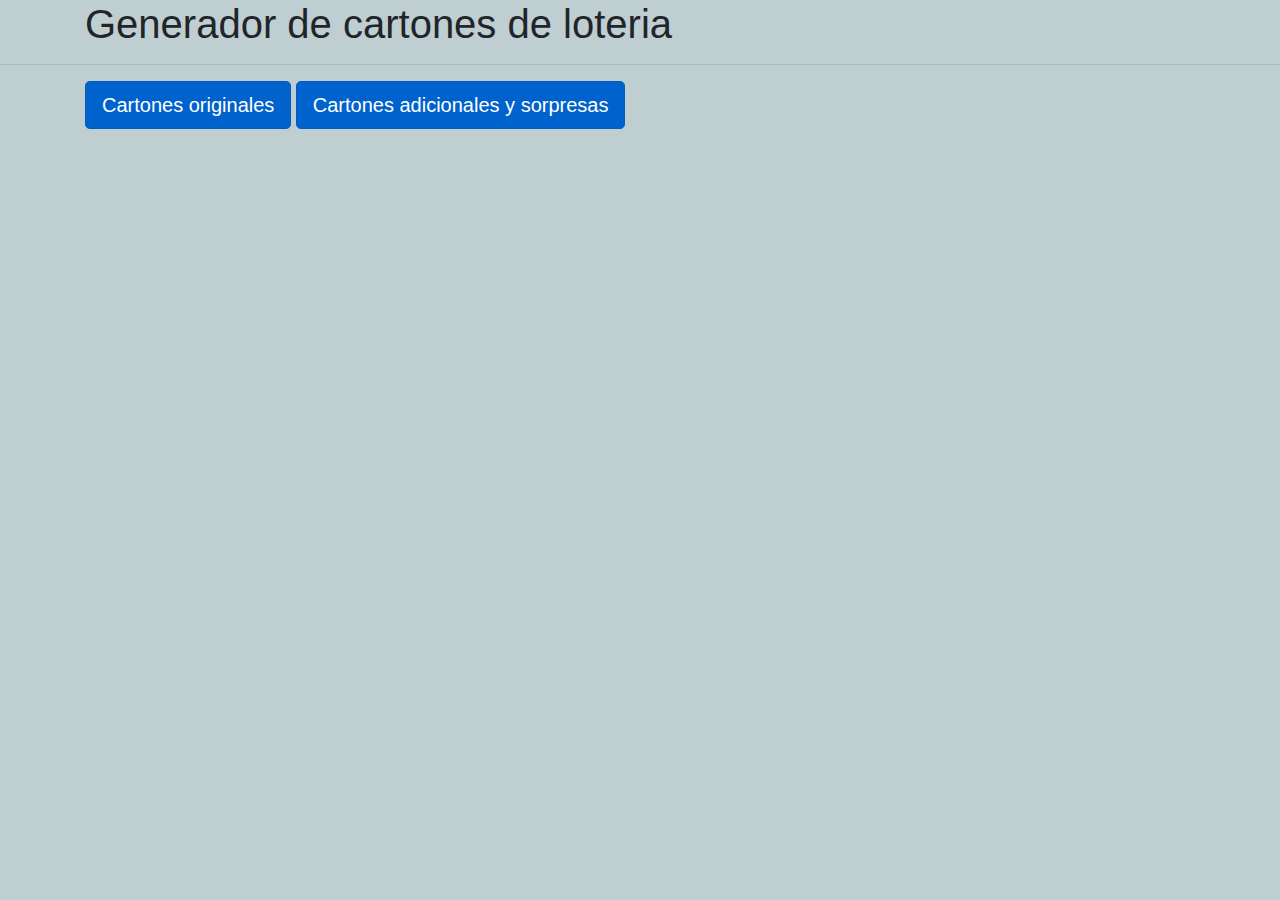
==== index.html @ c671500e "agregando proyecto loteria" ====
<!DOCTYPE html>
<html>
    <head>
        <title>
            Generador de cartones de loteria
        </title>   
        <link rel="stylesheet" href="https://stackpath.bootstrapcdn.com/bootstrap/4.4.1/css/bootstrap.min.css" integrity="sha384-Vkoo8x4CGsO3+Hhxv8T/Q5PaXtkKtu6ug5TOeNV6gBiFeWPGFN9MuhOf23Q9Ifjh" crossorigin="anonymous">
    </head>
    <body style="background-color:rgb(191, 206, 209);"> 
        
        <div class="container">
            <h1>
                Generador de cartones de loteria
            </h1>
        </div>
        <hr>
        <div class="container">
            <a href="formulario-originales.html" class="btn btn-primary btn-lg active" role="button" aria-pressed="true">
                Cartones originales
            </a>
            <a href="formulario-adicionales.html" class="btn btn-primary btn-lg active" role="button" aria-pressed="true">
                Cartones adicionales y sorpresas
            </a>
        </div>
       

    </body>
</html>
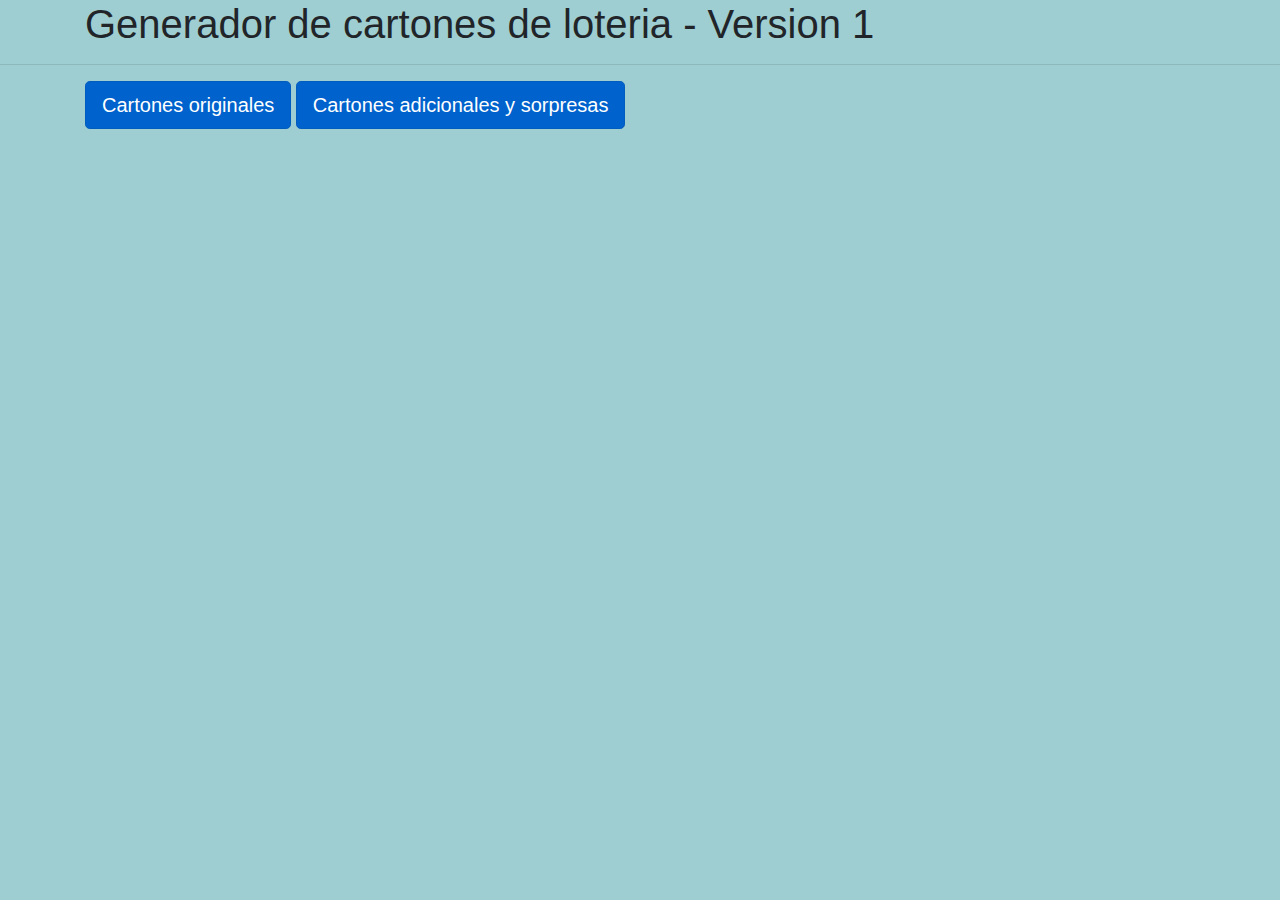
==== commit 97dc5663: "final corregido" ====
--- a/index.html
+++ b/index.html
@@ -1,28 +1,40 @@
 <!DOCTYPE html>
 <html>
-    <head>
-        <title>
-            Generador de cartones de loteria
-        </title>   
-        <link rel="stylesheet" href="https://stackpath.bootstrapcdn.com/bootstrap/4.4.1/css/bootstrap.min.css" integrity="sha384-Vkoo8x4CGsO3+Hhxv8T/Q5PaXtkKtu6ug5TOeNV6gBiFeWPGFN9MuhOf23Q9Ifjh" crossorigin="anonymous">
-    </head>
-    <body style="background-color:rgb(191, 206, 209);"> 
-        
-        <div class="container">
-            <h1>
-                Generador de cartones de loteria
-            </h1>
-        </div>
-        <hr>
-        <div class="container">
-            <a href="formulario-originales.html" class="btn btn-primary btn-lg active" role="button" aria-pressed="true">
-                Cartones originales
-            </a>
-            <a href="formulario-adicionales.html" class="btn btn-primary btn-lg active" role="button" aria-pressed="true">
-                Cartones adicionales y sorpresas
-            </a>
-        </div>
-       
-
-    </body>
-</html>+  <head>
+    <title>
+      Generador de cartones de loteria
+    </title>
+    <link
+      rel="stylesheet"
+      href="https://stackpath.bootstrapcdn.com/bootstrap/4.4.1/css/bootstrap.min.css"
+      integrity="sha384-Vkoo8x4CGsO3+Hhxv8T/Q5PaXtkKtu6ug5TOeNV6gBiFeWPGFN9MuhOf23Q9Ifjh"
+      crossorigin="anonymous"
+    />
+  </head>
+  <body style="background-color: rgb(158, 206, 209);">
+    <div class="container">
+      <h1>
+        Generador de cartones de loteria - Version 1
+      </h1>
+    </div>
+    <hr />
+    <div class="container">
+      <a
+        href="pages/formulario-originales.html"
+        class="btn btn-primary btn-lg active"
+        role="button"
+        aria-pressed="true"
+      >
+        Cartones originales
+      </a>
+      <a
+        href="pages/formulario-adicionales.html"
+        class="btn btn-primary btn-lg active"
+        role="button"
+        aria-pressed="true"
+      >
+        Cartones adicionales y sorpresas
+      </a>
+    </div>
+  </body>
+</html>
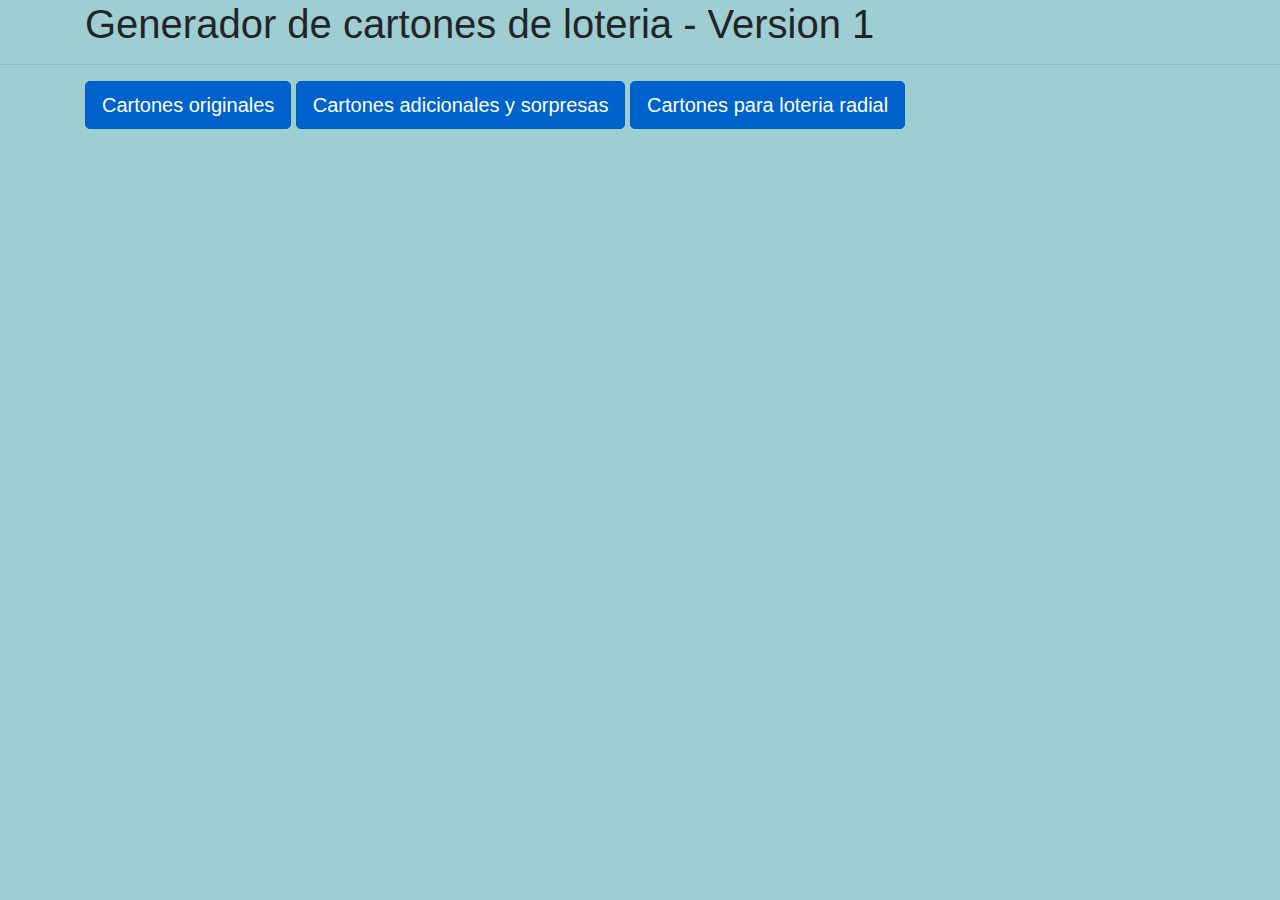
==== commit da19bbb7: "add module radio" ====
--- a/index.html
+++ b/index.html
@@ -1,9 +1,7 @@
 <!DOCTYPE html>
 <html>
   <head>
-    <title>
-      Generador de cartones de loteria
-    </title>
+    <title>Generador de cartones de loteria</title>
     <link
       rel="stylesheet"
       href="https://stackpath.bootstrapcdn.com/bootstrap/4.4.1/css/bootstrap.min.css"
@@ -11,11 +9,9 @@
       crossorigin="anonymous"
     />
   </head>
-  <body style="background-color: rgb(158, 206, 209);">
+  <body style="background-color: rgb(158, 206, 209)">
     <div class="container">
-      <h1>
-        Generador de cartones de loteria - Version 1
-      </h1>
+      <h1>Generador de cartones de loteria - Version 1</h1>
     </div>
     <hr />
     <div class="container">
@@ -35,6 +31,14 @@
       >
         Cartones adicionales y sorpresas
       </a>
+      <a
+        href="pages/formulario-radio.html"
+        class="btn btn-primary btn-lg active"
+        role="button"
+        aria-pressed="true"
+      >
+        Cartones para loteria radial
+      </a>
     </div>
   </body>
 </html>
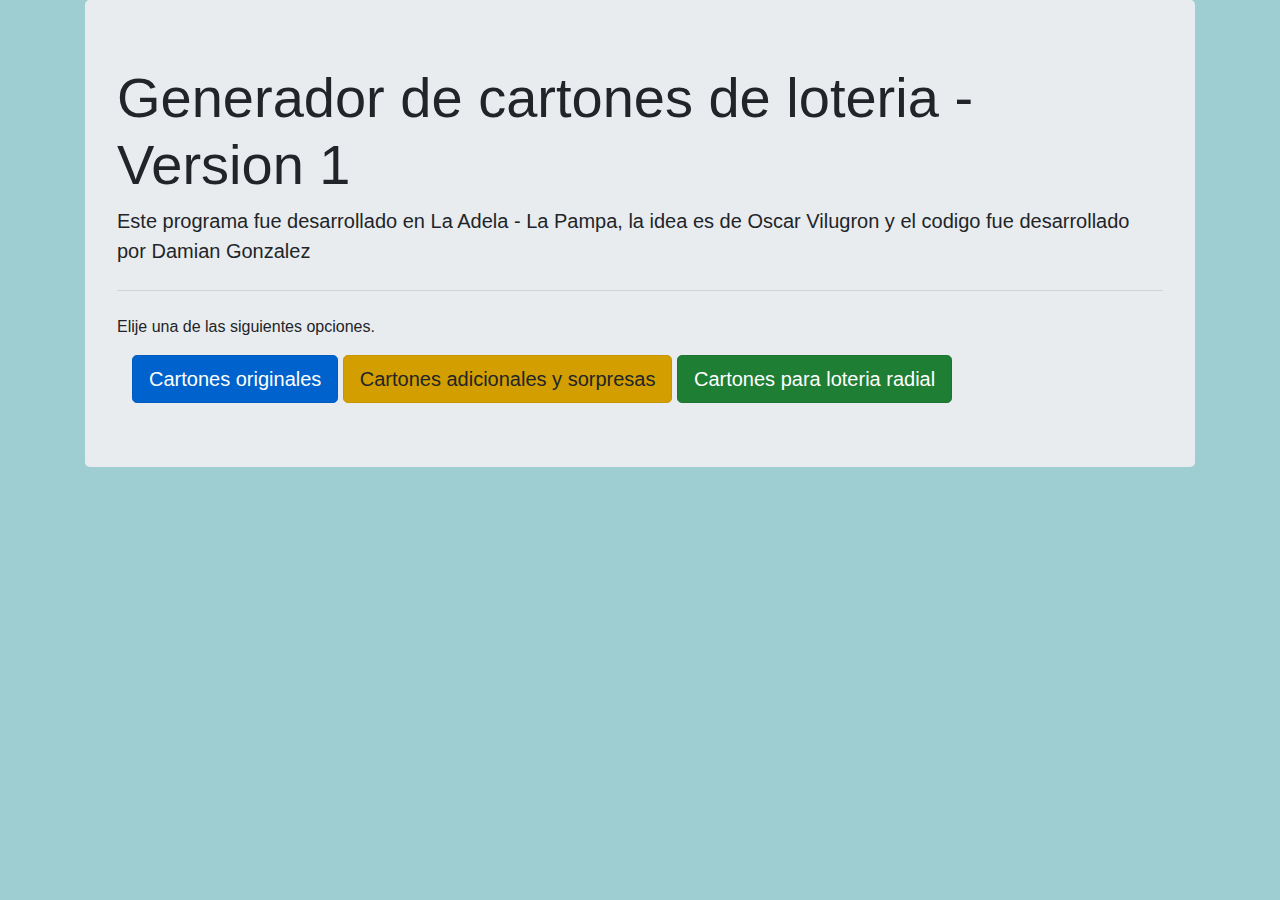
==== commit ebd4eabb: "some styles" ====
--- a/index.html
+++ b/index.html
@@ -2,43 +2,69 @@
 <html>
   <head>
     <title>Generador de cartones de loteria</title>
+    <!-- CSS only -->
     <link
       rel="stylesheet"
-      href="https://stackpath.bootstrapcdn.com/bootstrap/4.4.1/css/bootstrap.min.css"
-      integrity="sha384-Vkoo8x4CGsO3+Hhxv8T/Q5PaXtkKtu6ug5TOeNV6gBiFeWPGFN9MuhOf23Q9Ifjh"
+      href="https://stackpath.bootstrapcdn.com/bootstrap/4.5.2/css/bootstrap.min.css"
+      integrity="sha384-JcKb8q3iqJ61gNV9KGb8thSsNjpSL0n8PARn9HuZOnIxN0hoP+VmmDGMN5t9UJ0Z"
       crossorigin="anonymous"
     />
+
+    <!-- JS, Popper.js, and jQuery -->
+    <script
+      src="https://code.jquery.com/jquery-3.5.1.slim.min.js"
+      integrity="sha384-DfXdz2htPH0lsSSs5nCTpuj/zy4C+OGpamoFVy38MVBnE+IbbVYUew+OrCXaRkfj"
+      crossorigin="anonymous"
+    ></script>
+    <script
+      src="https://cdn.jsdelivr.net/npm/popper.js@1.16.1/dist/umd/popper.min.js"
+      integrity="sha384-9/reFTGAW83EW2RDu2S0VKaIzap3H66lZH81PoYlFhbGU+6BZp6G7niu735Sk7lN"
+      crossorigin="anonymous"
+    ></script>
+    <script
+      src="https://stackpath.bootstrapcdn.com/bootstrap/4.5.2/js/bootstrap.min.js"
+      integrity="sha384-B4gt1jrGC7Jh4AgTPSdUtOBvfO8shuf57BaghqFfPlYxofvL8/KUEfYiJOMMV+rV"
+      crossorigin="anonymous"
+    ></script>
   </head>
   <body style="background-color: rgb(158, 206, 209)">
     <div class="container">
-      <h1>Generador de cartones de loteria - Version 1</h1>
-    </div>
-    <hr />
-    <div class="container">
-      <a
-        href="pages/formulario-originales.html"
-        class="btn btn-primary btn-lg active"
-        role="button"
-        aria-pressed="true"
-      >
-        Cartones originales
-      </a>
-      <a
-        href="pages/formulario-adicionales.html"
-        class="btn btn-primary btn-lg active"
-        role="button"
-        aria-pressed="true"
-      >
-        Cartones adicionales y sorpresas
-      </a>
-      <a
-        href="pages/formulario-radio.html"
-        class="btn btn-primary btn-lg active"
-        role="button"
-        aria-pressed="true"
-      >
-        Cartones para loteria radial
-      </a>
+      <div class="jumbotron">
+        <h1 class="display-4">Generador de cartones de loteria - Version 1</h1>
+        <p class="lead">
+          Este programa fue desarrollado en La Adela - La Pampa, la idea es de
+          Oscar Vilugron y el codigo fue desarrollado por Damian Gonzalez
+        </p>
+        <hr class="my-4" />
+        <p>Elije una de las siguientes opciones.</p>
+
+        <div class="container">
+          <a
+            href="pages/formulario-originales.html"
+            class="btn btn-primary btn-lg active"
+            role="button"
+            aria-pressed="true"
+          >
+            Cartones originales
+          </a>
+          <a
+            href="pages/formulario-adicionales.html"
+            class="btn btn-warning btn-lg active"
+            role="button"
+            aria-pressed="true"
+          >
+            Cartones adicionales y sorpresas
+          </a>
+          <a
+            href="pages/formulario-radio.html"
+            class="btn btn-success btn-lg active"
+            role="button"
+            aria-pressed="true"
+          >
+            Cartones para loteria radial
+          </a>
+        </div>
+      </div>
     </div>
   </body>
 </html>
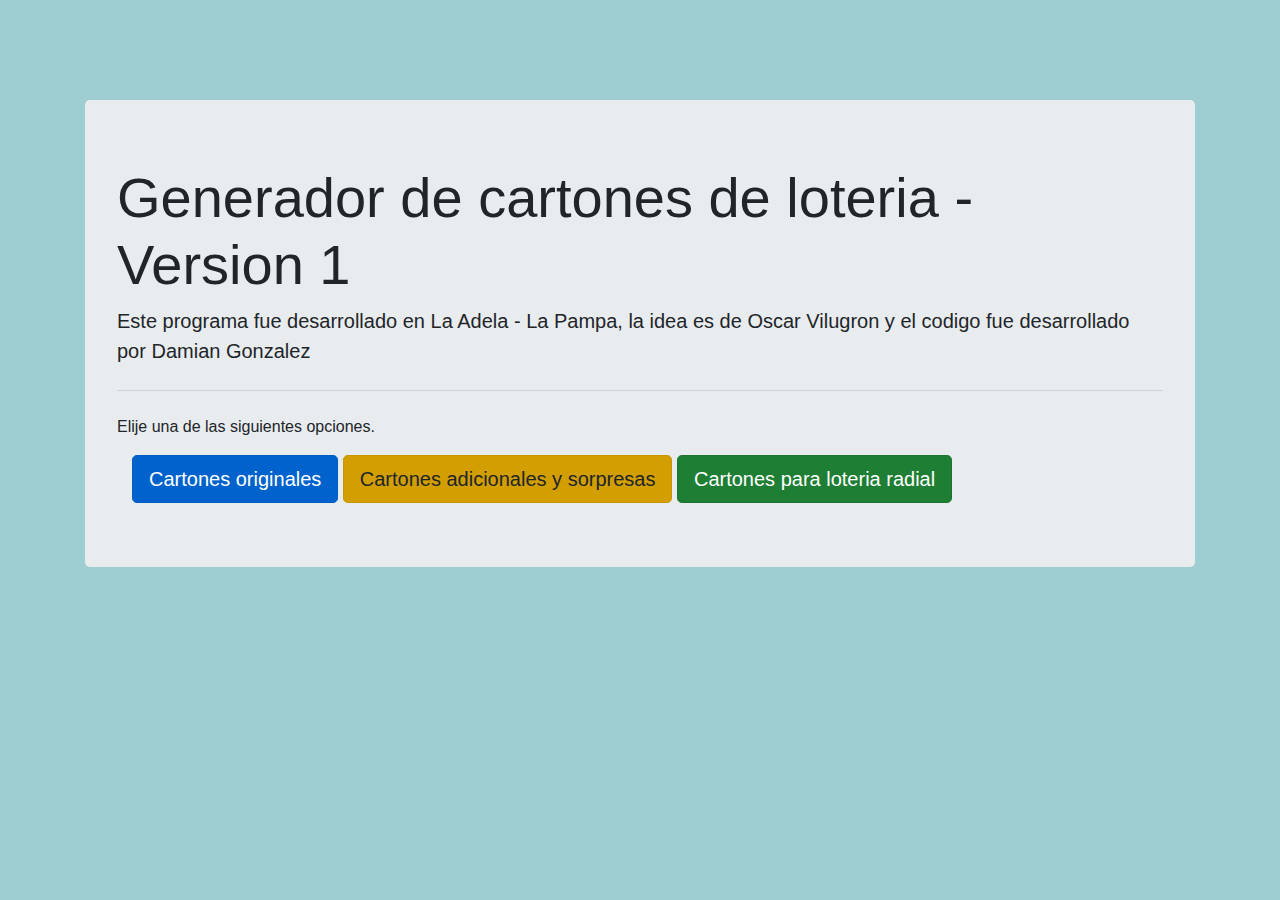
==== commit b93daeff: "add css assets" ====
--- a/index.html
+++ b/index.html
@@ -26,9 +26,15 @@
       integrity="sha384-B4gt1jrGC7Jh4AgTPSdUtOBvfO8shuf57BaghqFfPlYxofvL8/KUEfYiJOMMV+rV"
       crossorigin="anonymous"
     ></script>
+    <link
+      rel="stylesheet"
+      type="text/css"
+      href="./assets/css/global.css"
+      media="screen"
+    />
   </head>
   <body style="background-color: rgb(158, 206, 209)">
-    <div class="container">
+    <div class="container inicio">
       <div class="jumbotron">
         <h1 class="display-4">Generador de cartones de loteria - Version 1</h1>
         <p class="lead">
--- a/assets/css/global.css
+++ b/assets/css/global.css
@@ -0,0 +1,3 @@
+.inicio {
+  margin-top: 100px;
+}
